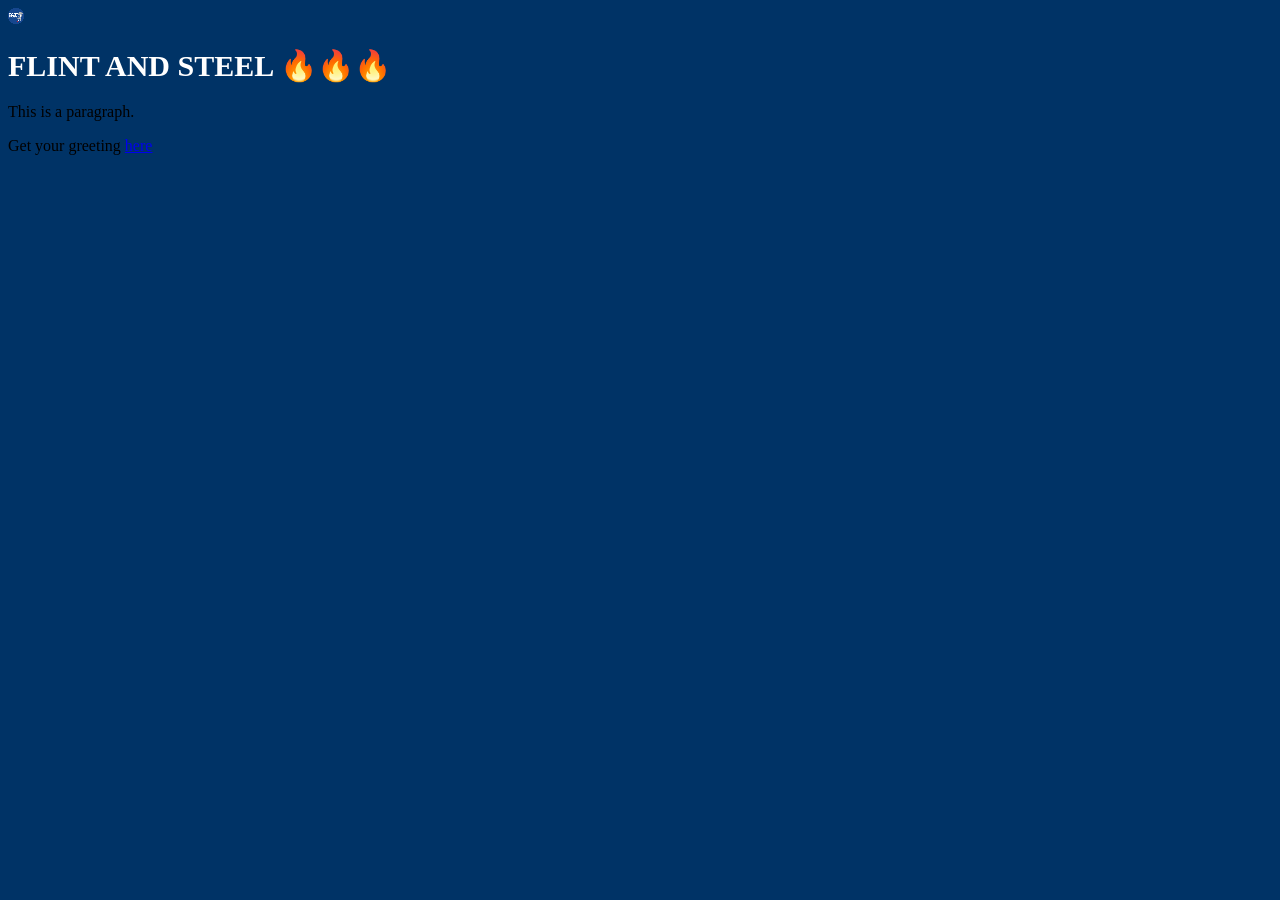
==== src/main/resources/static/index.html @ 11f93db1 "Moved everything from old repository to this one" ====
<!DOCTYPE html>
<head>
    <style>
        @font-face {
        src: url(fonts/Eurostile Extended #2 Regular.otf) format("opentype");
        }
        div.FontMarket {
        font-family: Eurostile #2;
        }
    </style>
    <title>FRC Schedule Display</title>
    <link rel="icon" href="images/favicon.ico" type="image/x-icon">
</head>
<html lang="en_US">
<body style="background-color:#003366;">
<img src="images/favicon.ico">
<h1 style="color:#ffffff;font-size:30px">FLINT AND STEEL 🔥🔥🔥</h1>
<p>This is a paragraph.</p>
<p>Get your greeting <a href="/greeting">here</a></p>

</body>
</html>
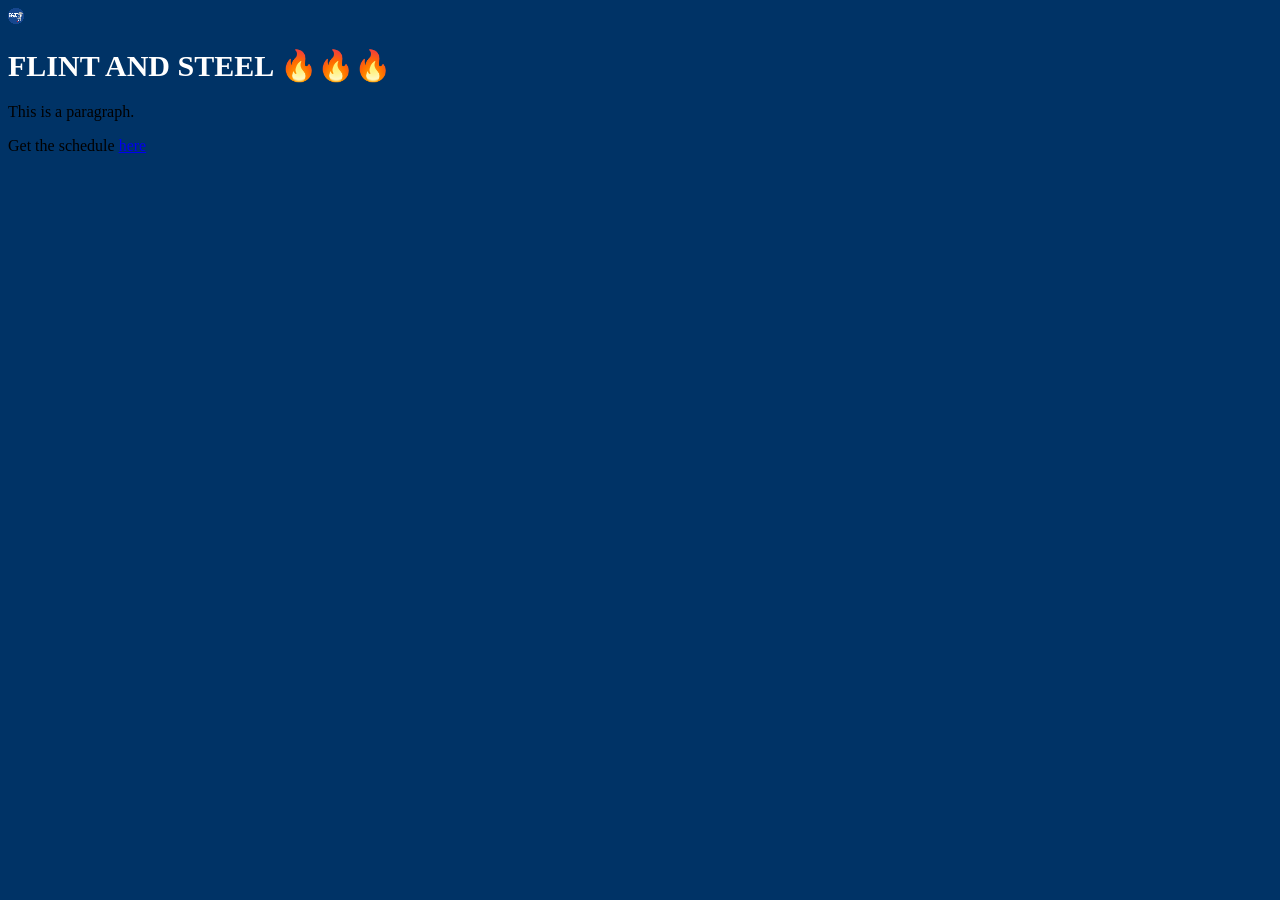
==== commit ecb6ddfc: "removed unnecessary features, added match caching, shortened match labels removed div page and greet" ====
--- a/src/main/resources/static/index.html
+++ b/src/main/resources/static/index.html
@@ -16,8 +16,6 @@
 <img src="images/favicon.ico">
 <h1 style="color:#ffffff;font-size:30px">FLINT AND STEEL 🔥🔥🔥</h1>
 <p>This is a paragraph.</p>
-<p>Get your greeting <a href="/greeting">here</a></p>
-
+<p>Get the schedule <a href="schedule">here</a></p>
 </body>
-</html>
-
+</html>
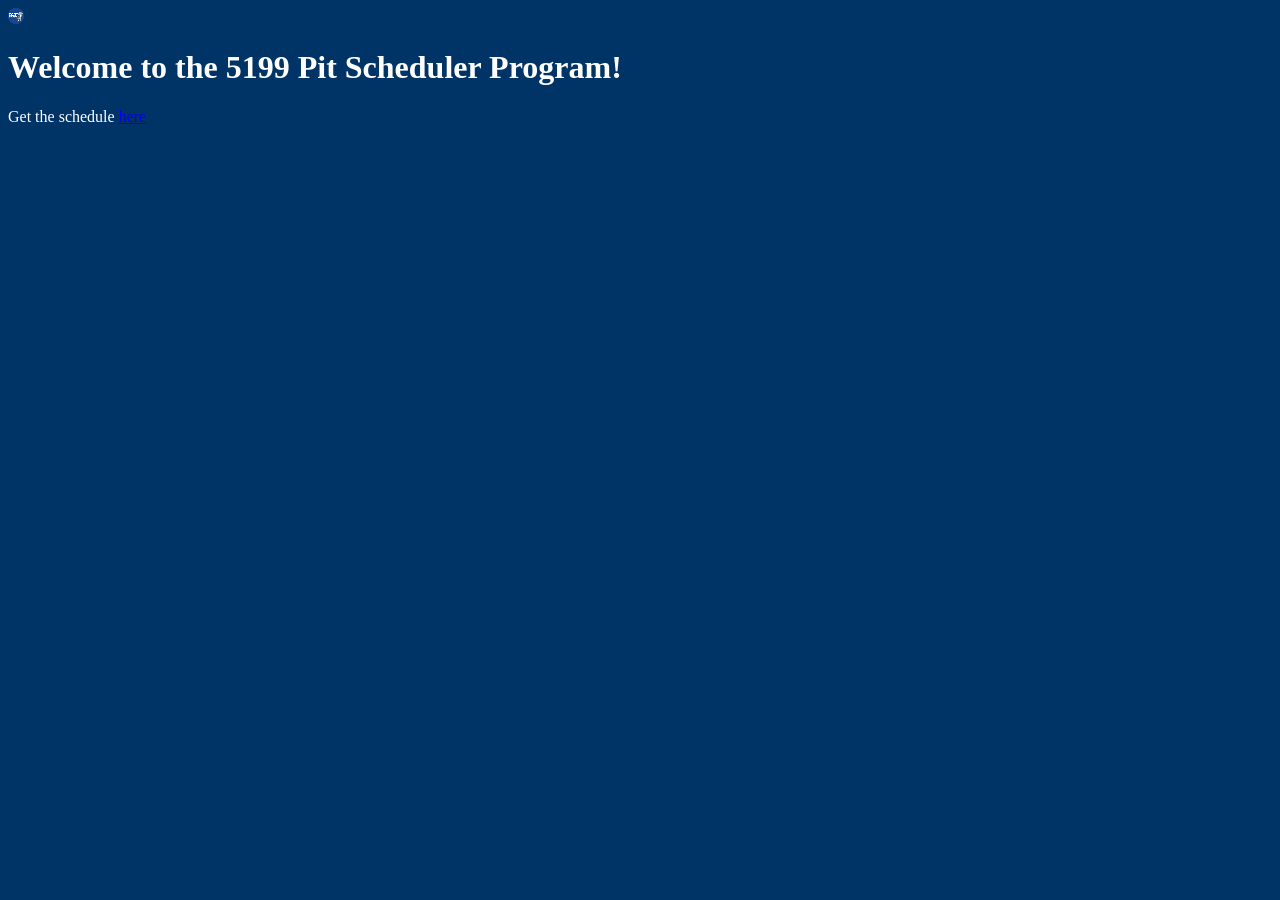
==== commit 2285efe0: "proper font delivery & removal of an unserious message Font files are now delivered through the appl" ====
--- a/src/main/resources/static/index.html
+++ b/src/main/resources/static/index.html
@@ -2,7 +2,14 @@
 <head>
     <style>
         @font-face {
-        src: url(fonts/Eurostile Extended #2 Regular.otf) format("opentype");
+        font-family: eurostile;
+        src: url('5199-fonts/Eurostile-Extended-2-Regular.otf') format('opentype');
+        font-weight: normal;
+        }
+        @font-face {
+        font-family: eurostile;
+        src: url('5199-fonts/Eurostile-Extended-2-Bold.otf') format('opentype');
+        font-weight: bold;
         }
         div.FontMarket {
         font-family: Eurostile #2;
@@ -14,8 +21,7 @@
 <html lang="en_US">
 <body style="background-color:#003366;">
 <img src="images/favicon.ico">
-<h1 style="color:#ffffff;font-size:30px">FLINT AND STEEL 🔥🔥🔥</h1>
-<p>This is a paragraph.</p>
-<p>Get the schedule <a href="schedule">here</a></p>
+<h1 style="color:#ffffff;">Welcome to the 5199 Pit Scheduler Program!</h1>
+<p style="color:#ffffff;">Get the schedule <a href="schedule">here</a></p>
 </body>
 </html>
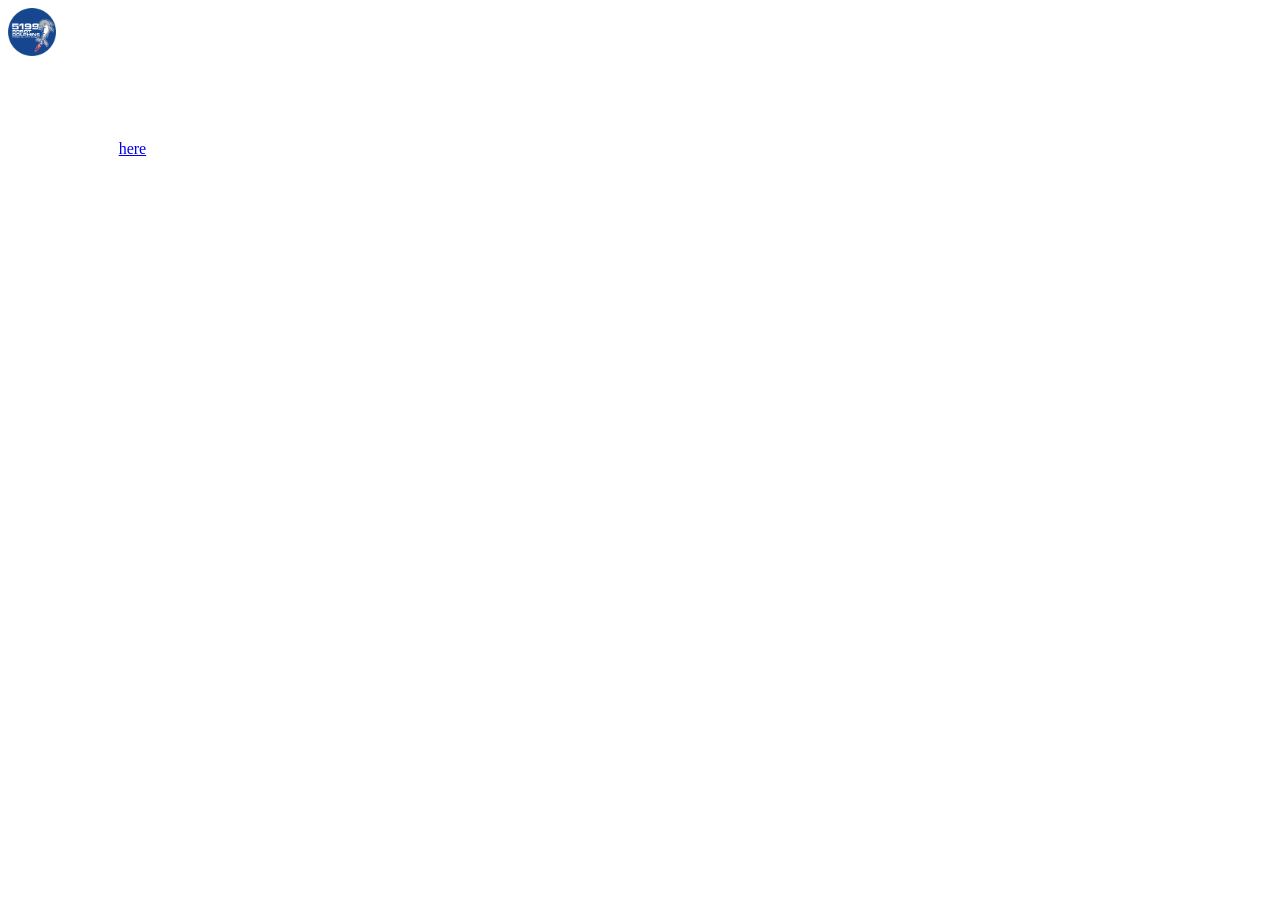
==== commit 879bccf5: "Uniform Headers & start of customization team number in header is grabbed from code" ====
--- a/src/main/resources/static/index.html
+++ b/src/main/resources/static/index.html
@@ -1,27 +1,18 @@
 <!DOCTYPE html>
 <head>
-    <style>
-        @font-face {
-        font-family: eurostile;
-        src: url('5199-fonts/Eurostile-Extended-2-Regular.otf') format('opentype');
-        font-weight: normal;
-        }
-        @font-face {
-        font-family: eurostile;
-        src: url('5199-fonts/Eurostile-Extended-2-Bold.otf') format('opentype');
-        font-weight: bold;
-        }
-        div.FontMarket {
-        font-family: Eurostile #2;
-        }
-    </style>
+    <link rel="stylesheet" href="styledpage.css">
     <title>FRC Schedule Display</title>
-    <link rel="icon" href="images/favicon.ico" type="image/x-icon">
+    <link rel="icon" href="favicon.ico" type="image/x-icon">
 </head>
 <html lang="en_US">
-<body style="background-color:#003366;">
-<img src="images/favicon.ico">
-<h1 style="color:#ffffff;">Welcome to the 5199 Pit Scheduler Program!</h1>
+<body>
+<div class="heading-block">
+    <div style="display: inline-block; width: 48px; height: 48px;">
+        <img src="favicon.ico" style="width: 48px;" alt="5199 logo">
+    </div>
+    <h1 style="color: #ffffff;" class="centered"> Welcome to 5199's PitOS!
+    </h1>
+</div>
 <p style="color:#ffffff;">Get the schedule <a href="schedule">here</a></p>
 </body>
 </html>
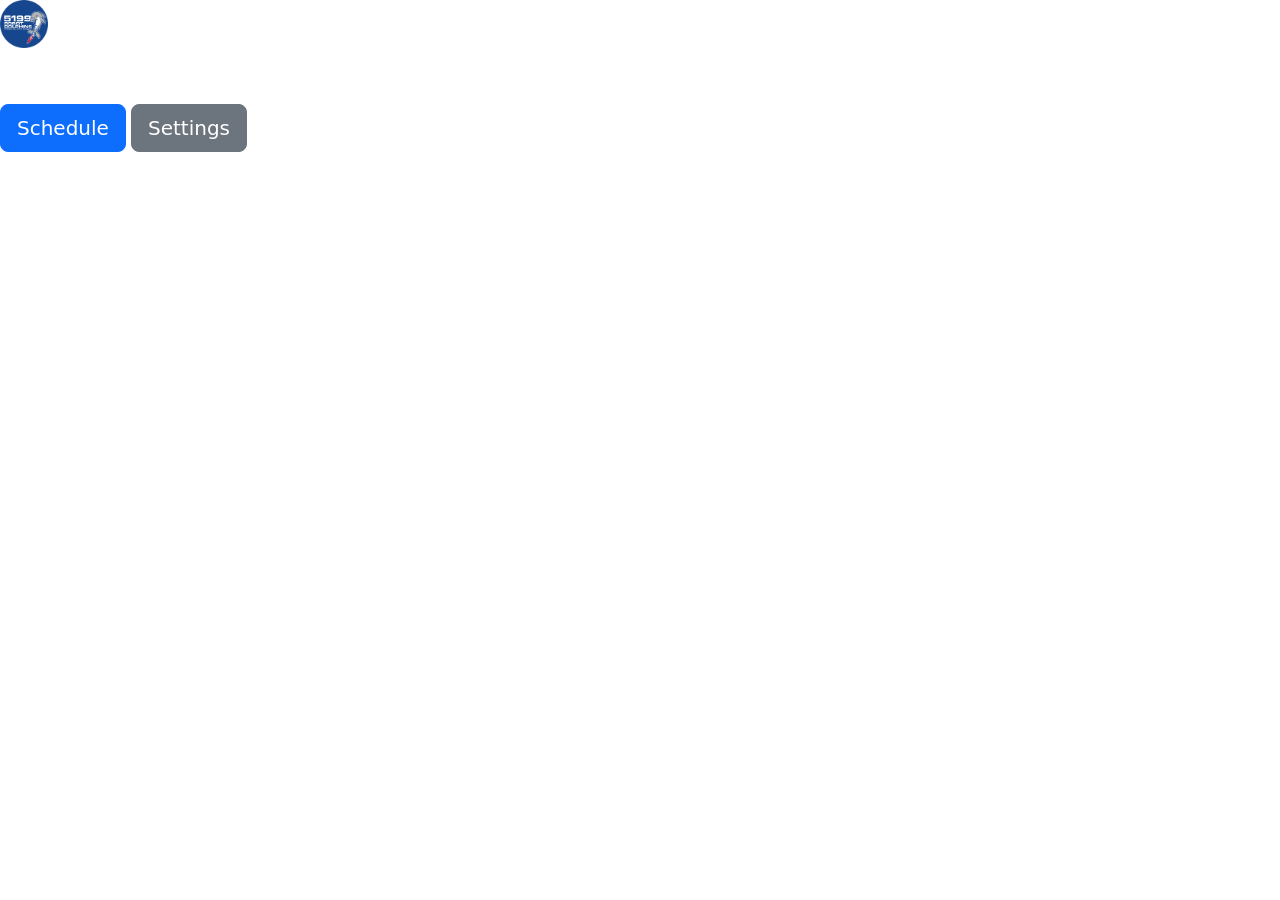
==== commit a0627f83: "accessibility improvements Front page is easier to navigate. The settings button on the schedule pag" ====
--- a/src/main/resources/static/index.html
+++ b/src/main/resources/static/index.html
@@ -1,18 +1,26 @@
 <!DOCTYPE html>
 <head>
+    <title>FRC Schedule Display</title>
+    <link href="https://cdn.jsdelivr.net/npm/bootstrap@5.3.5/dist/css/bootstrap.min.css" rel="stylesheet"
+          integrity="sha384-SgOJa3DmI69IUzQ2PVdRZhwQ+dy64/BUtbMJw1MZ8t5HZApcHrRKUc4W0kG879m7" crossorigin="anonymous">
+    <script src="https://cdn.jsdelivr.net/npm/bootstrap@5.3.5/dist/js/bootstrap.bundle.min.js"
+            integrity="sha384-k6d4wzSIapyDyv1kpU366/PK5hCdSbCRGRCMv+eplOQJWyd1fbcAu9OCUj5zNLiq"
+            crossorigin="anonymous"></script>
     <link rel="stylesheet" href="styledpage.css">
-    <title>FRC Schedule Display</title>
     <link rel="icon" href="favicon.ico" type="image/x-icon">
 </head>
 <html lang="en_US">
 <body>
 <div class="heading-block">
     <div style="display: inline-block; width: 48px; height: 48px;">
-        <img src="favicon.ico" style="width: 48px;" alt="5199 logo">
+        <a href="/">
+            <img src="favicon.ico" style="width: 48px;" alt="5199 logo">
+        </a>
     </div>
-    <h1 style="color: #ffffff;" class="centered"> Welcome to 5199's PitOS!
+    <h1 style="color: #ffffff;" class="centered"> 5199's PitOS Main Page
     </h1>
 </div>
-<p style="color:#ffffff;">Get the schedule <a href="schedule">here</a></p>
+<a href="schedule" class="btn btn-primary btn-lg">Schedule</a>
+<a href="settings" class="btn btn-secondary btn-lg">Settings</a>
 </body>
 </html>
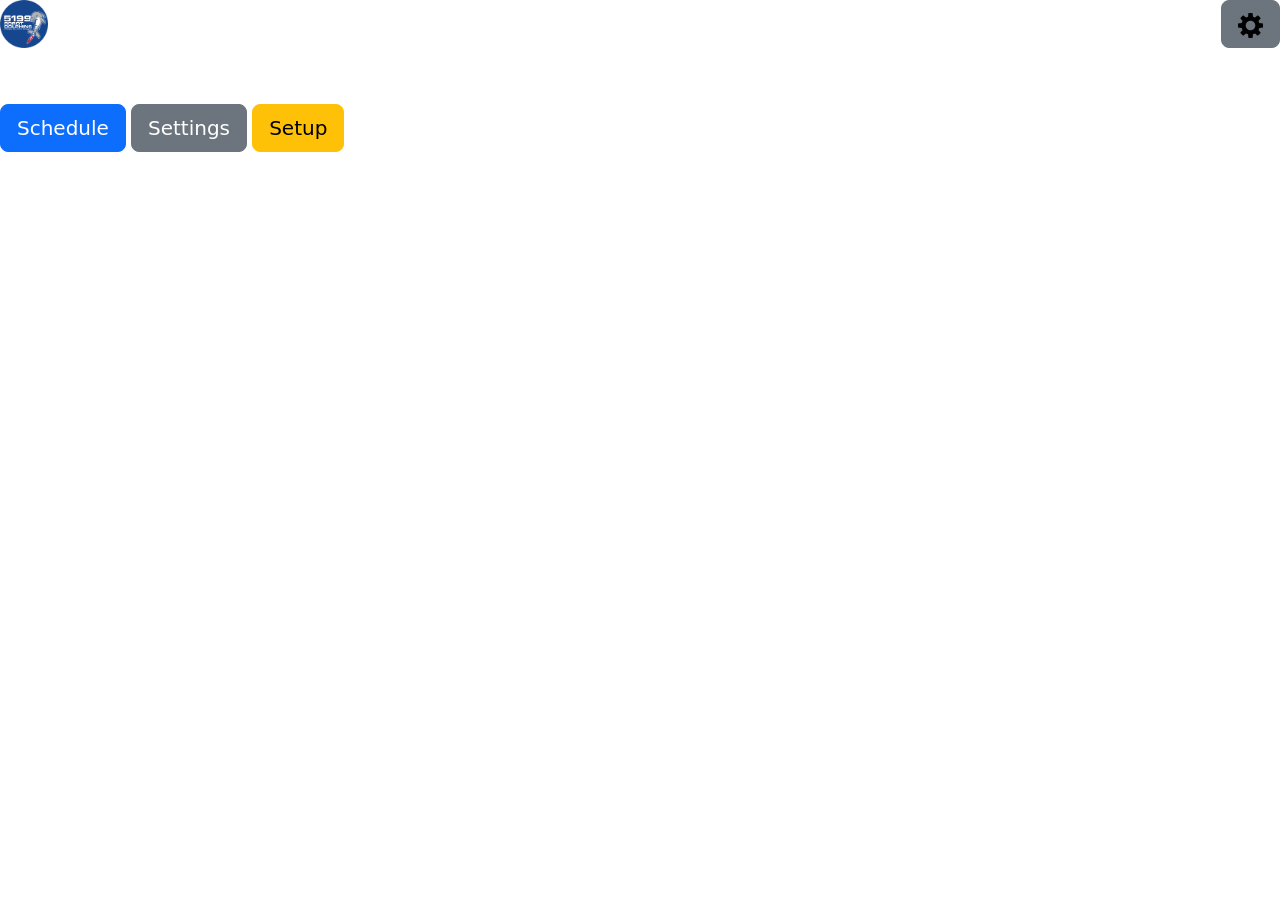
==== commit eae6750b: "added setup page which lets you set the dat and time.  I have no clue if it works on an actual PI be" ====
--- a/src/main/resources/static/index.html
+++ b/src/main/resources/static/index.html
@@ -17,10 +17,11 @@
             <img src="favicon.ico" style="width: 48px;" alt="5199 logo">
         </a>
     </div>
-    <h1 style="color: #ffffff;" class="centered"> 5199's PitOS Main Page
-    </h1>
+    <h1 style="color: #ffffff;" class="centered">5199's PitOS Main Page</h1>
+    <a href="settings" class="btn btn-secondary btn-lg position-absolute top-0 end-0"><img src="settings.png" height="25" alt="settings logo"></a>
 </div>
 <a href="schedule" class="btn btn-primary btn-lg">Schedule</a>
 <a href="settings" class="btn btn-secondary btn-lg">Settings</a>
+<a href="setup" class="btn btn-warning btn-lg">Setup</a>
 </body>
 </html>
